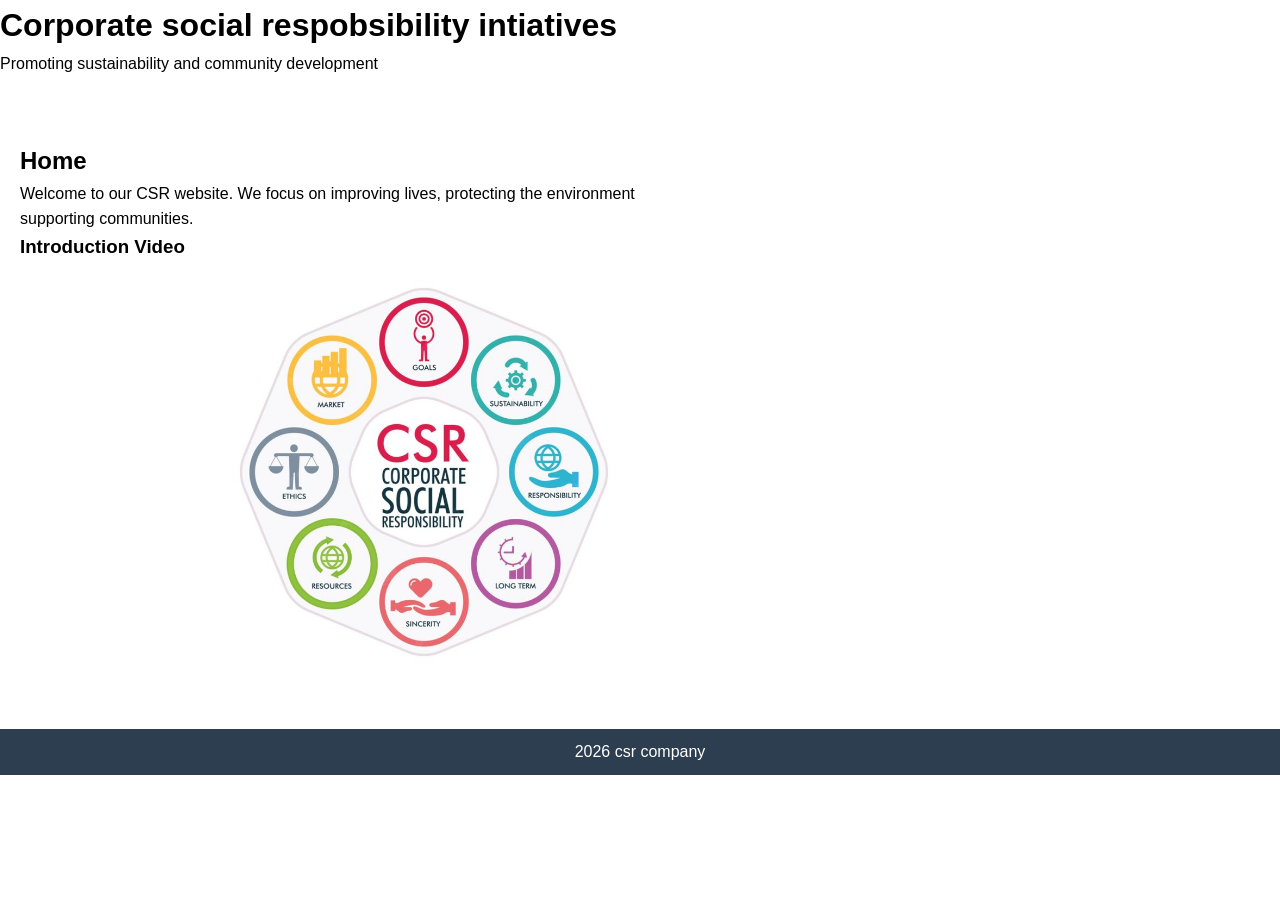
==== index.html @ 17dd509a "Add files via upload" ====
<html>

<body>

    <head>
        <title>Corporate social responsibility</title>
        <link rel="stylesheet" href="style.css">
    </head>

    <body>
        <h1>Corporate social respobsibility intiatives</h1>
        <p>Promoting sustainability and community development</p>
        <nav>
            <a href="home.html">home</a>
            <a href="sustainability.html">sustainability</a>
            <a href="community.html">community</a>
            <a href="environment.html">environment</a>
            <a href="contact.html">contact</a>
        </nav>
        <div class="container">
            <h2>Home</h2>
            <p>Welcome to our CSR website. We focus on improving lives, protecting the environment<br>supporting
                communities.</br></p>
            <h3>Introduction Video</h3>
            <video control width="200">
                <source src="41debdb8f6fe6a40682895c8130d4008_1774192288382.mp4" type="video/mp4">
            </video>
            <img src="8428ed9602fe5ae42c01b97d8214953b.jpg" width="200">
        </div>
        <footer>
            <p>2026 csr company</p>
        </footer>
    </body>

</html>
---- style.css ----
* {
     Margin: 0;
     padding: 0;
     box-sizing: border-box;
     font-family: Arial, sans-serif;
 }

 body {
     line-height: 1.6;
 }

 header {
     background: #2c3e50;
     color: white;
     padding: 15px;
 }

 nav {
     display: flex;
     justify-content: space-around;
     flex-wrap: wrap;
 }

 nav a {
     color: white;
     text-decoration: none;
     padding: 10px;
 }

 nav a:hover {
     background: #34495e;
     border-radius: 5px;
 }

 .container {
     padding: 20px;
 }

 img {
     width: 100%;
     max-width: 400px;
     margin: 10px 0;
 }

 footer {
     background: #2c3e50;
     color: white;
     text-align: center;
     padding: 10px;
     margin-top: 20px;
 }

 /*Responsive*/
 @media(max-width:600px) {
     nav {
         flex-direction: column;
         align-items: center
     }
 }
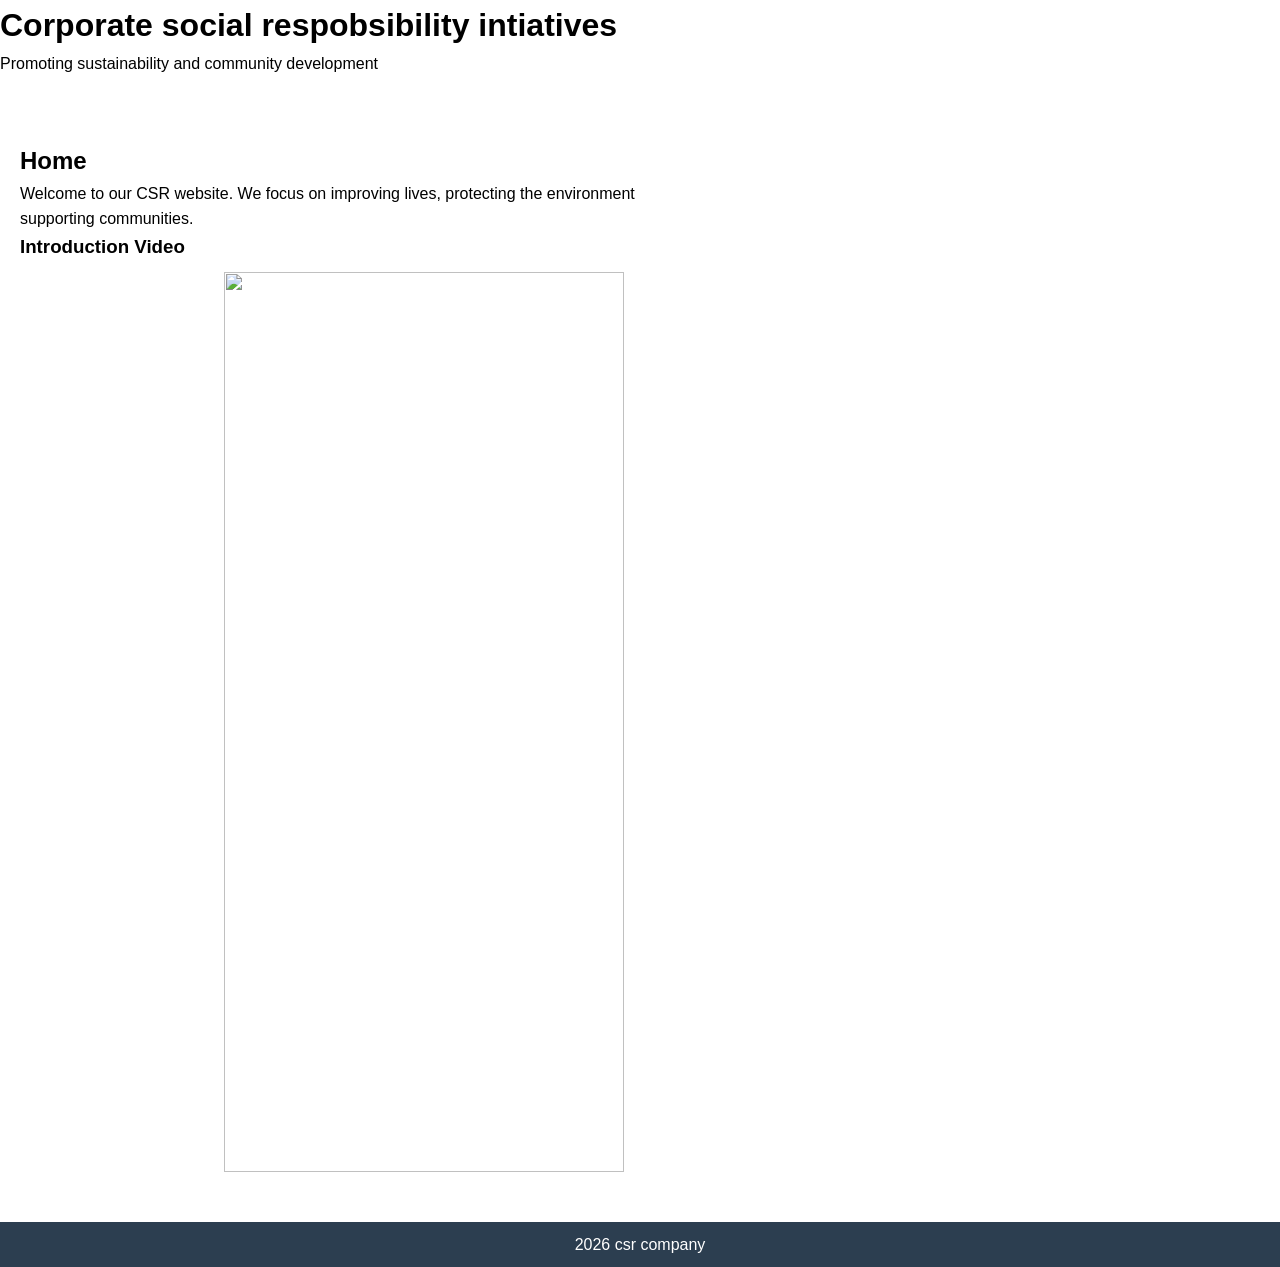
==== commit 8aaedd3e: "Add files via upload" ====
--- a/index.html
+++ b/index.html
@@ -11,7 +11,7 @@
         <h1>Corporate social respobsibility intiatives</h1>
         <p>Promoting sustainability and community development</p>
         <nav>
-            <a href="home.html">home</a>
+            <a href="index.html">home</a>
             <a href="sustainability.html">sustainability</a>
             <a href="community.html">community</a>
             <a href="environment.html">environment</a>
@@ -23,9 +23,9 @@
                 communities.</br></p>
             <h3>Introduction Video</h3>
             <video control width="200">
-                <source src="41debdb8f6fe6a40682895c8130d4008_1774192288382.mp4" type="video/mp4">
+                <source src="video/csr.mp4" type="video/mp4">
             </video>
-            <img src="8428ed9602fe5ae42c01b97d8214953b.jpg" width="200">
+            <img src="images/csr.jpg" width="200">
         </div>
         <footer>
             <p>2026 csr company</p>
